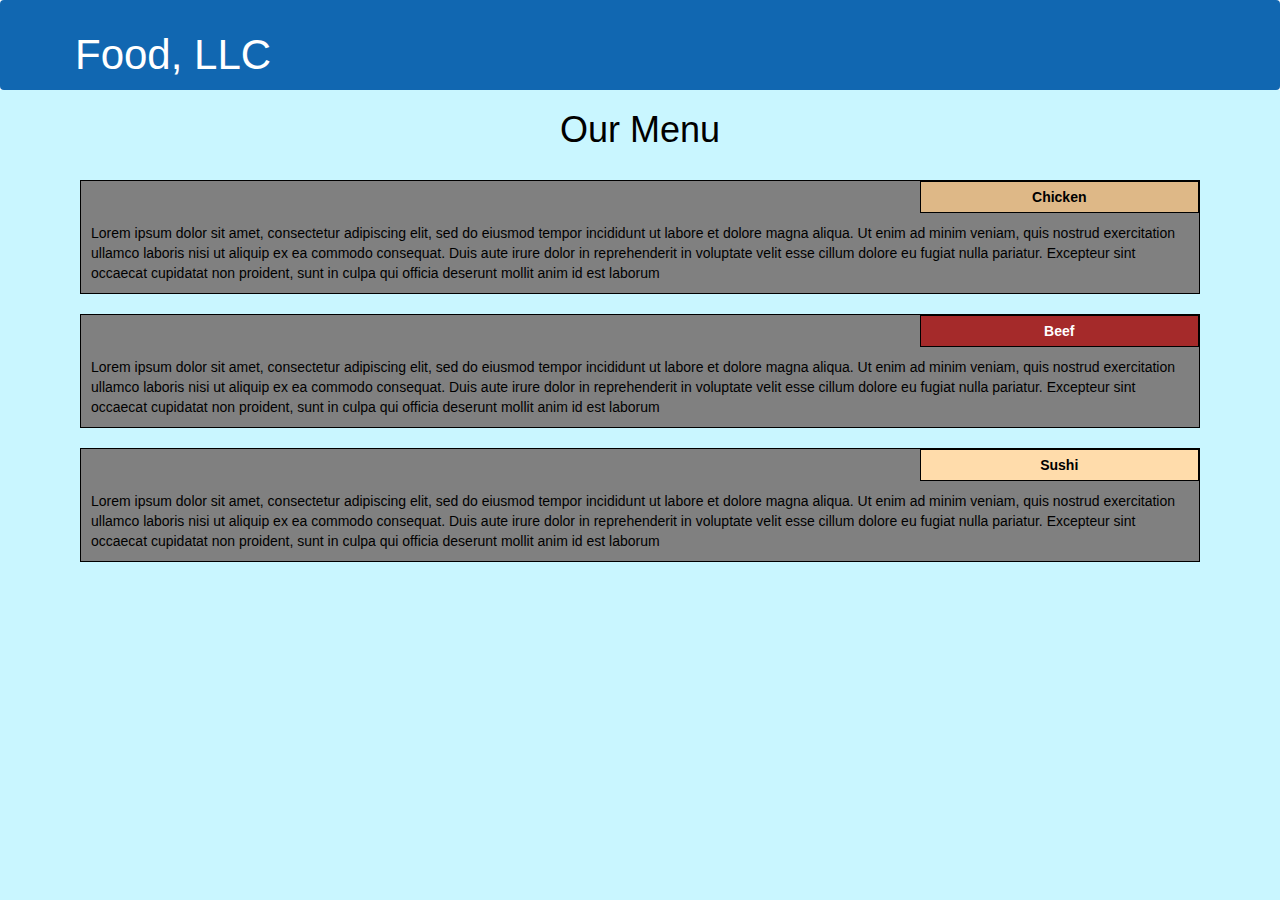
==== Solution- Module3/index.html @ 6a2a42cd "Module 3 solution added" ====
<!DOCTYPE html>
<html>
<head>
	<meta charset="utf-8">
	<meta name="viewport" content="width=device-width, initial-scale=1">
	
	<link rel="stylesheet" href="css/bootstrap.min.css">
    <link rel="stylesheet" href="css/styles.css">
	
	<title>Module 3 Solution</title>
</head>
<body>
    <header class="nav-header">
    <nav id="header-nav" class="navbar navbar-default">
      <div class="container">
        <div class="navbar-header">
          <div class="navbar-brand">
            <p class="nav-brand">Food, LLC</p>
          </div>

          <button type="button" class="navbar-toggle collapsed" data-toggle="collapse" data-target="#collapsable-nav" aria-expanded="true">
            <span class="sr-only">Toggle navigation</span>
            <span class="icon-bar"></span>
            <span class="icon-bar"></span>
            <span class="icon-bar"></span>
          </button>
        </div>
        
        <div id="collapsable-nav" class="collapse navbar-collapse">
           <ul id="nav-list" class="nav navbar-nav navbar-right visible-xs">
            <li class="text-center">
              <a href="#item1-div"><p class="item">Chicken</p></a>
              <hr class="visible-xs">
            </li>            
            <li class="text-center item2-item">
              <a href="#item2-div"><p class="item">Beef</p></a>
              <hr class="visible-xs">
            </li>
            <li class="text-center item3-item">
              <a href="#item3-div"><p class="item">Sushi</p></a>
            </li>
          </ul> 
        </div>
      </div>
    </nav>
  	</header>

	<h1 class="text-center">Our Menu</h1>

	<div class="row container container-fluid">
	<div class="col-md-12 col-sm-12 col-xs-12" id="item1-div">
		<section>
		<div id="item1">
			Chicken
		</div>
		<p>
			Lorem ipsum dolor sit amet, consectetur adipiscing elit, sed do eiusmod tempor incididunt ut labore et dolore magna aliqua. Ut enim ad minim veniam, quis nostrud exercitation ullamco laboris nisi ut aliquip ex ea commodo consequat. Duis aute irure dolor in reprehenderit in voluptate velit esse cillum dolore eu fugiat nulla pariatur. Excepteur sint occaecat cupidatat non proident, sunt in culpa qui officia deserunt mollit anim id est laborum
		</p>
		</section>
	</div>
	<div class="col-md-12 col-sm-12 col-xs-12" id="item2-div">
		<section>
		<div id="item2">
			Beef
		</div>
		<p>
			Lorem ipsum dolor sit amet, consectetur adipiscing elit, sed do eiusmod tempor incididunt ut labore et dolore magna aliqua. Ut enim ad minim veniam, quis nostrud exercitation ullamco laboris nisi ut aliquip ex ea commodo consequat. Duis aute irure dolor in reprehenderit in voluptate velit esse cillum dolore eu fugiat nulla pariatur. Excepteur sint occaecat cupidatat non proident, sunt in culpa qui officia deserunt mollit anim id est laborum
		</p>
		</section>
	</div>
	<div class="col-md-12 col-sm-12 col-xs-12" id="item3-div">
		<section>
		<div id="item3">
			Sushi
		</div>
		<p>
			Lorem ipsum dolor sit amet, consectetur adipiscing elit, sed do eiusmod tempor incididunt ut labore et dolore magna aliqua. Ut enim ad minim veniam, quis nostrud exercitation ullamco laboris nisi ut aliquip ex ea commodo consequat. Duis aute irure dolor in reprehenderit in voluptate velit esse cillum dolore eu fugiat nulla pariatur. Excepteur sint occaecat cupidatat non proident, sunt in culpa qui officia deserunt mollit anim id est laborum
		</p>
		</section>
	</div>
	</div>

	<script src="js/jquery-2.1.4.min.js"></script>
	<script src="js/bootstrap.min.js"></script>
  	<script src="js/script.js"></script>
</body>
</html>
---- Solution- Module3/css/styles.css ----
/* Base Styles */

* {
	box-sizing: border-box;
}

h1 {
	
	color: black;
}

body {
	background-image: url("background.jpg");
	background-color: #C9F6FF;

}

p {
	padding: 10px;
	margin: 0;
}

.container {
	border: none;
	margin-left: auto;
	margin-right: auto;
	margin-top: 10px;
	margin-bottom: 10px;
	padding: 10px;
}

section {
	border:	1px solid black;
	background-color: gray;
	width: 100%;
	height: auto;
	color: black;
	position: relative;
	overflow: auto;
}

#item1 {
	border: 1px solid black;
	text-align: center;
	width: 25%;
	margin-left: 75%;
		font-weight: bold;
		margin-bottom: 0;
	margin-top: 0;
	padding: 5px;
	background-color: #DEB887;
}

#item2 {
	border: 1px solid black;
	text-align: center;
	width: 25%;
	margin-left: 75%;
	font-weight: bold;
	color: white;
	margin-bottom: 0;
	margin-top: 0;
	padding: 5px;
	background-color: #A52A2A;
}

#item3 {
	border: 1px solid black;
	text-align: center;
	width: 25%;
	margin-left: 75%;
	font-weight: bold;
	margin-bottom: 0;
	margin-top: 0;
	background-color: #FFDCAB;
	padding: 5px;
}

#item1-div {
  margin-bottom: 10px;
  margin-top: 10px;
}

#item2-div {
  margin-bottom: 10px;
  margin-top: 10px;
}

#item3-div {
  margin-bottom: 10px;
  margin-top: 10px;
}

.navbar-brand {
  font-size: 2em;
  border: 0 0 10px 10px;
  color: #FFFFFF;
}

#header-nav {
  border: 0;
  background-color: #1167b1;
  color: #FFFFFF;
}

.navbar-header button.navbar-toggle, .navbar-header .icon-bar {
  border: 1px black;
}
.navbar-header button.navbar-toggle {
  clear: both;
  margin-top: -30px;
}

.nav-header {
  background-color: #FFFFFF;
}

.nav-brand {
  color: #FFFFFF;
  font-size: 1.5em;
}

#nav-list {
  color: white;
}

hr {
  border-color: white;
}

.item {
  color: white;
  font-size: 1.2em;
}
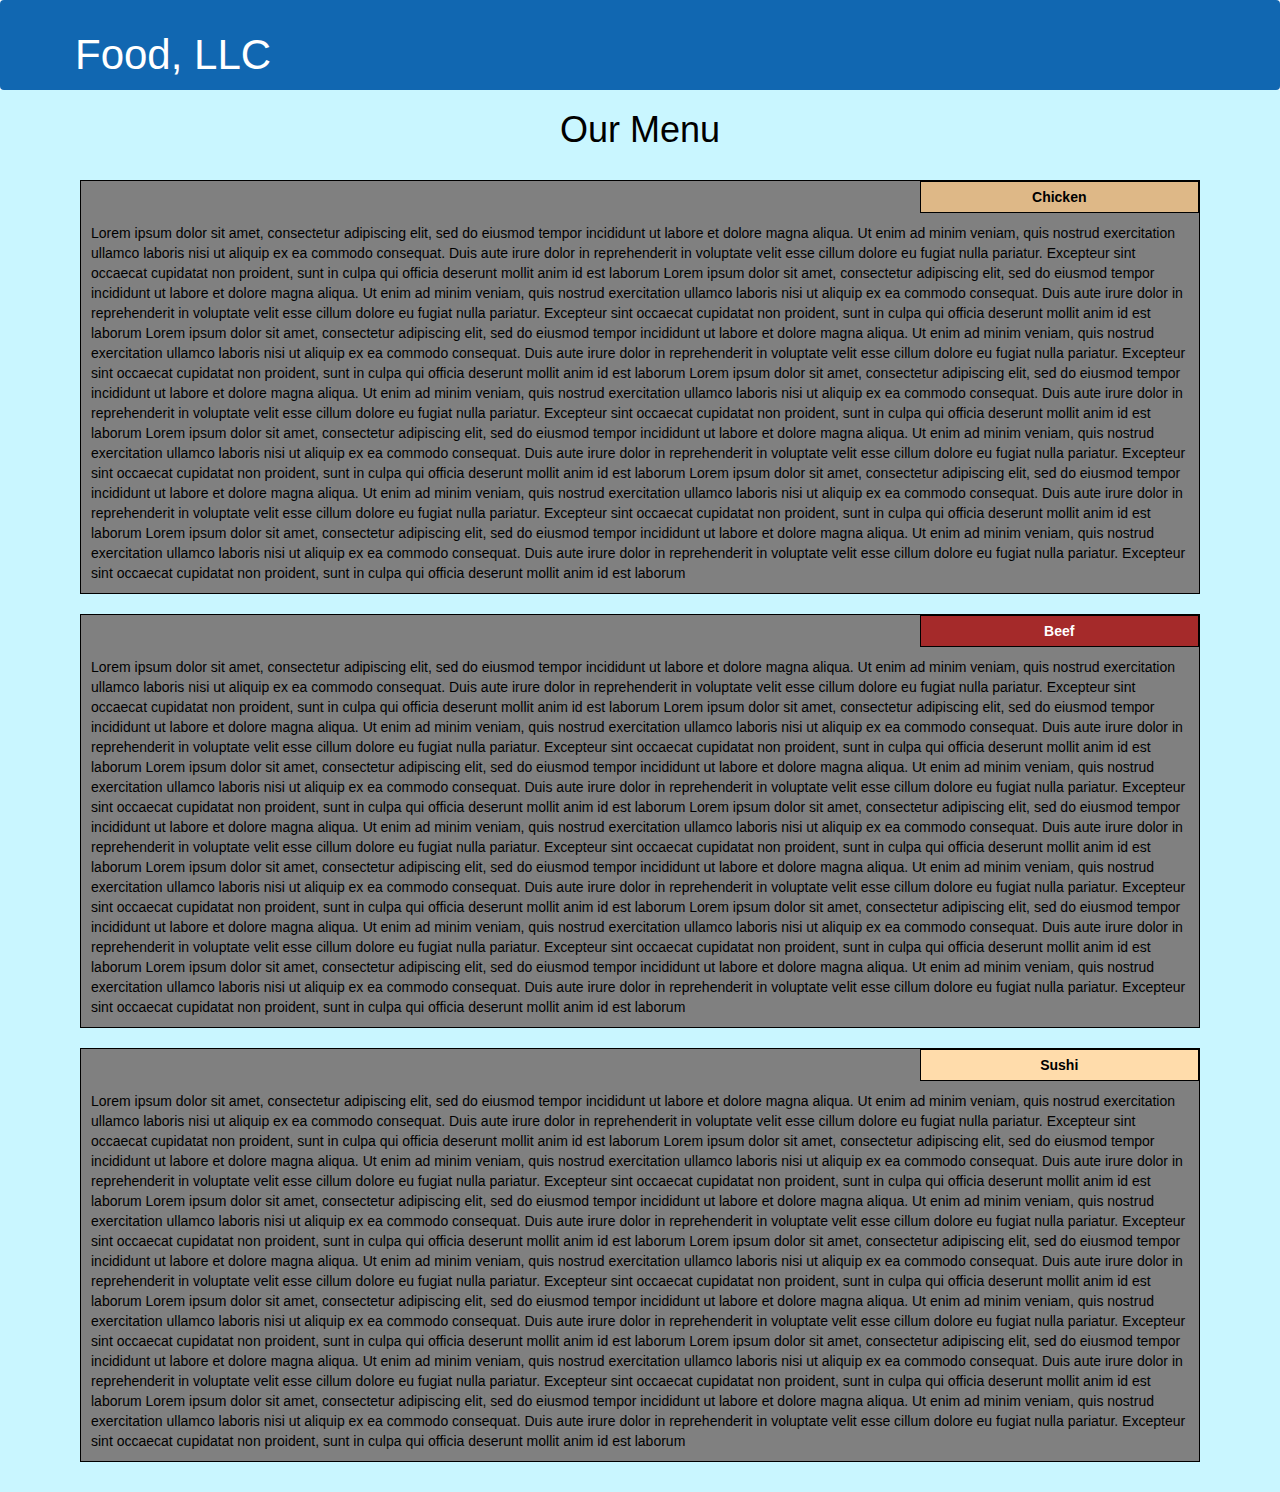
==== commit b745003c: "modified the index.html for lengthy text" ====
--- a/Solution- Module3/index.html
+++ b/Solution- Module3/index.html
@@ -55,7 +55,13 @@
 		</div>
 		<p>
 			Lorem ipsum dolor sit amet, consectetur adipiscing elit, sed do eiusmod tempor incididunt ut labore et dolore magna aliqua. Ut enim ad minim veniam, quis nostrud exercitation ullamco laboris nisi ut aliquip ex ea commodo consequat. Duis aute irure dolor in reprehenderit in voluptate velit esse cillum dolore eu fugiat nulla pariatur. Excepteur sint occaecat cupidatat non proident, sunt in culpa qui officia deserunt mollit anim id est laborum
-		</p>
+			Lorem ipsum dolor sit amet, consectetur adipiscing elit, sed do eiusmod tempor incididunt ut labore et dolore magna aliqua. Ut enim ad minim veniam, quis nostrud exercitation ullamco laboris nisi ut aliquip ex ea commodo consequat. Duis aute irure dolor in reprehenderit in voluptate velit esse cillum dolore eu fugiat nulla pariatur. Excepteur sint occaecat cupidatat non proident, sunt in culpa qui officia deserunt mollit anim id est laborum
+			Lorem ipsum dolor sit amet, consectetur adipiscing elit, sed do eiusmod tempor incididunt ut labore et dolore magna aliqua. Ut enim ad minim veniam, quis nostrud exercitation ullamco laboris nisi ut aliquip ex ea commodo consequat. Duis aute irure dolor in reprehenderit in voluptate velit esse cillum dolore eu fugiat nulla pariatur. Excepteur sint occaecat cupidatat non proident, sunt in culpa qui officia deserunt mollit anim id est laborum
+			Lorem ipsum dolor sit amet, consectetur adipiscing elit, sed do eiusmod tempor incididunt ut labore et dolore magna aliqua. Ut enim ad minim veniam, quis nostrud exercitation ullamco laboris nisi ut aliquip ex ea commodo consequat. Duis aute irure dolor in reprehenderit in voluptate velit esse cillum dolore eu fugiat nulla pariatur. Excepteur sint occaecat cupidatat non proident, sunt in culpa qui officia deserunt mollit anim id est laborum
+			Lorem ipsum dolor sit amet, consectetur adipiscing elit, sed do eiusmod tempor incididunt ut labore et dolore magna aliqua. Ut enim ad minim veniam, quis nostrud exercitation ullamco laboris nisi ut aliquip ex ea commodo consequat. Duis aute irure dolor in reprehenderit in voluptate velit esse cillum dolore eu fugiat nulla pariatur. Excepteur sint occaecat cupidatat non proident, sunt in culpa qui officia deserunt mollit anim id est laborum
+			Lorem ipsum dolor sit amet, consectetur adipiscing elit, sed do eiusmod tempor incididunt ut labore et dolore magna aliqua. Ut enim ad minim veniam, quis nostrud exercitation ullamco laboris nisi ut aliquip ex ea commodo consequat. Duis aute irure dolor in reprehenderit in voluptate velit esse cillum dolore eu fugiat nulla pariatur. Excepteur sint occaecat cupidatat non proident, sunt in culpa qui officia deserunt mollit anim id est laborum
+			Lorem ipsum dolor sit amet, consectetur adipiscing elit, sed do eiusmod tempor incididunt ut labore et dolore magna aliqua. Ut enim ad minim veniam, quis nostrud exercitation ullamco laboris nisi ut aliquip ex ea commodo consequat. Duis aute irure dolor in reprehenderit in voluptate velit esse cillum dolore eu fugiat nulla pariatur. Excepteur sint occaecat cupidatat non proident, sunt in culpa qui officia deserunt mollit anim id est laborum
+			</p>
 		</section>
 	</div>
 	<div class="col-md-12 col-sm-12 col-xs-12" id="item2-div">
@@ -64,6 +70,12 @@
 			Beef
 		</div>
 		<p>
+			Lorem ipsum dolor sit amet, consectetur adipiscing elit, sed do eiusmod tempor incididunt ut labore et dolore magna aliqua. Ut enim ad minim veniam, quis nostrud exercitation ullamco laboris nisi ut aliquip ex ea commodo consequat. Duis aute irure dolor in reprehenderit in voluptate velit esse cillum dolore eu fugiat nulla pariatur. Excepteur sint occaecat cupidatat non proident, sunt in culpa qui officia deserunt mollit anim id est laborum
+			Lorem ipsum dolor sit amet, consectetur adipiscing elit, sed do eiusmod tempor incididunt ut labore et dolore magna aliqua. Ut enim ad minim veniam, quis nostrud exercitation ullamco laboris nisi ut aliquip ex ea commodo consequat. Duis aute irure dolor in reprehenderit in voluptate velit esse cillum dolore eu fugiat nulla pariatur. Excepteur sint occaecat cupidatat non proident, sunt in culpa qui officia deserunt mollit anim id est laborum
+			Lorem ipsum dolor sit amet, consectetur adipiscing elit, sed do eiusmod tempor incididunt ut labore et dolore magna aliqua. Ut enim ad minim veniam, quis nostrud exercitation ullamco laboris nisi ut aliquip ex ea commodo consequat. Duis aute irure dolor in reprehenderit in voluptate velit esse cillum dolore eu fugiat nulla pariatur. Excepteur sint occaecat cupidatat non proident, sunt in culpa qui officia deserunt mollit anim id est laborum
+			Lorem ipsum dolor sit amet, consectetur adipiscing elit, sed do eiusmod tempor incididunt ut labore et dolore magna aliqua. Ut enim ad minim veniam, quis nostrud exercitation ullamco laboris nisi ut aliquip ex ea commodo consequat. Duis aute irure dolor in reprehenderit in voluptate velit esse cillum dolore eu fugiat nulla pariatur. Excepteur sint occaecat cupidatat non proident, sunt in culpa qui officia deserunt mollit anim id est laborum
+			Lorem ipsum dolor sit amet, consectetur adipiscing elit, sed do eiusmod tempor incididunt ut labore et dolore magna aliqua. Ut enim ad minim veniam, quis nostrud exercitation ullamco laboris nisi ut aliquip ex ea commodo consequat. Duis aute irure dolor in reprehenderit in voluptate velit esse cillum dolore eu fugiat nulla pariatur. Excepteur sint occaecat cupidatat non proident, sunt in culpa qui officia deserunt mollit anim id est laborum
+			Lorem ipsum dolor sit amet, consectetur adipiscing elit, sed do eiusmod tempor incididunt ut labore et dolore magna aliqua. Ut enim ad minim veniam, quis nostrud exercitation ullamco laboris nisi ut aliquip ex ea commodo consequat. Duis aute irure dolor in reprehenderit in voluptate velit esse cillum dolore eu fugiat nulla pariatur. Excepteur sint occaecat cupidatat non proident, sunt in culpa qui officia deserunt mollit anim id est laborum
 			Lorem ipsum dolor sit amet, consectetur adipiscing elit, sed do eiusmod tempor incididunt ut labore et dolore magna aliqua. Ut enim ad minim veniam, quis nostrud exercitation ullamco laboris nisi ut aliquip ex ea commodo consequat. Duis aute irure dolor in reprehenderit in voluptate velit esse cillum dolore eu fugiat nulla pariatur. Excepteur sint occaecat cupidatat non proident, sunt in culpa qui officia deserunt mollit anim id est laborum
 		</p>
 		</section>
@@ -75,6 +87,12 @@
 		</div>
 		<p>
 			Lorem ipsum dolor sit amet, consectetur adipiscing elit, sed do eiusmod tempor incididunt ut labore et dolore magna aliqua. Ut enim ad minim veniam, quis nostrud exercitation ullamco laboris nisi ut aliquip ex ea commodo consequat. Duis aute irure dolor in reprehenderit in voluptate velit esse cillum dolore eu fugiat nulla pariatur. Excepteur sint occaecat cupidatat non proident, sunt in culpa qui officia deserunt mollit anim id est laborum
+			Lorem ipsum dolor sit amet, consectetur adipiscing elit, sed do eiusmod tempor incididunt ut labore et dolore magna aliqua. Ut enim ad minim veniam, quis nostrud exercitation ullamco laboris nisi ut aliquip ex ea commodo consequat. Duis aute irure dolor in reprehenderit in voluptate velit esse cillum dolore eu fugiat nulla pariatur. Excepteur sint occaecat cupidatat non proident, sunt in culpa qui officia deserunt mollit anim id est laborum
+			Lorem ipsum dolor sit amet, consectetur adipiscing elit, sed do eiusmod tempor incididunt ut labore et dolore magna aliqua. Ut enim ad minim veniam, quis nostrud exercitation ullamco laboris nisi ut aliquip ex ea commodo consequat. Duis aute irure dolor in reprehenderit in voluptate velit esse cillum dolore eu fugiat nulla pariatur. Excepteur sint occaecat cupidatat non proident, sunt in culpa qui officia deserunt mollit anim id est laborum
+			Lorem ipsum dolor sit amet, consectetur adipiscing elit, sed do eiusmod tempor incididunt ut labore et dolore magna aliqua. Ut enim ad minim veniam, quis nostrud exercitation ullamco laboris nisi ut aliquip ex ea commodo consequat. Duis aute irure dolor in reprehenderit in voluptate velit esse cillum dolore eu fugiat nulla pariatur. Excepteur sint occaecat cupidatat non proident, sunt in culpa qui officia deserunt mollit anim id est laborum
+			Lorem ipsum dolor sit amet, consectetur adipiscing elit, sed do eiusmod tempor incididunt ut labore et dolore magna aliqua. Ut enim ad minim veniam, quis nostrud exercitation ullamco laboris nisi ut aliquip ex ea commodo consequat. Duis aute irure dolor in reprehenderit in voluptate velit esse cillum dolore eu fugiat nulla pariatur. Excepteur sint occaecat cupidatat non proident, sunt in culpa qui officia deserunt mollit anim id est laborum
+			Lorem ipsum dolor sit amet, consectetur adipiscing elit, sed do eiusmod tempor incididunt ut labore et dolore magna aliqua. Ut enim ad minim veniam, quis nostrud exercitation ullamco laboris nisi ut aliquip ex ea commodo consequat. Duis aute irure dolor in reprehenderit in voluptate velit esse cillum dolore eu fugiat nulla pariatur. Excepteur sint occaecat cupidatat non proident, sunt in culpa qui officia deserunt mollit anim id est laborum
+			Lorem ipsum dolor sit amet, consectetur adipiscing elit, sed do eiusmod tempor incididunt ut labore et dolore magna aliqua. Ut enim ad minim veniam, quis nostrud exercitation ullamco laboris nisi ut aliquip ex ea commodo consequat. Duis aute irure dolor in reprehenderit in voluptate velit esse cillum dolore eu fugiat nulla pariatur. Excepteur sint occaecat cupidatat non proident, sunt in culpa qui officia deserunt mollit anim id est laborum
 		</p>
 		</section>
 	</div>
